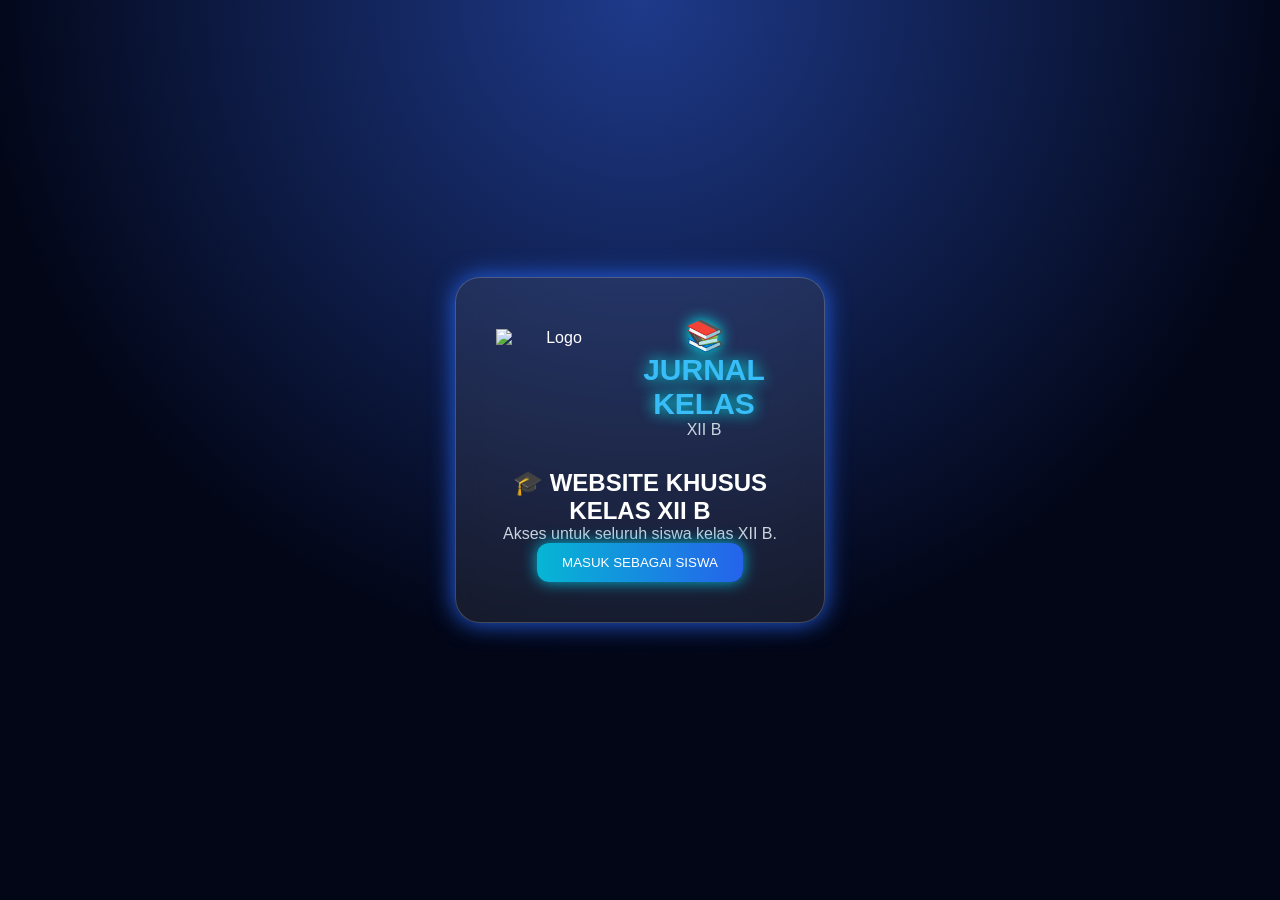
==== login.html @ 0073f104 "Add files via upload" ====
<!DOCTYPE html>
<html lang="id">

<head>
    <meta charset="UTF-8">
    <meta name="viewport" content="width=device-width, initial-scale=1.0">
    <title>Login - Jurnal Kelas</title>

    <link rel="stylesheet" href="style.css">
</head>

<body class="login-page">

    <div class="login-container">

        <!-- Logo + Judul -->
        <div class="title-login">

            <img src="pict/logo.png" class="logo-title" alt="Logo">

            <div>
                <h1>📚 JURNAL  KELAS</h1>
                <p class="sub-title"> XII B</p>
            </div>

        </div>

        <!-- Login Siswa -->
        <div class="student-box">

            <h2>🎓 WEBSITE KHUSUS KELAS XII B</h2>

            <p>
                Akses untuk seluruh siswa kelas XII B.
            </p>

            <button class="student-btn" onclick="loginSiswa()">
                MASUK SEBAGAI SISWA
            </button>

        </div>

    </div>

    <script src="script.js"></script>

</body>

</html>
---- style.css ----
*{
    margin:0;
    padding:0;
    box-sizing:border-box;
    font-family:'Segoe UI',sans-serif;
}


body{

    background:
    radial-gradient(circle at top,#1e3a8a,#020617 60%);

    min-height:100vh;

    color:white;

}



/* ===== LOGIN ===== */


.login-page{

    display:flex;

    justify-content:center;

    align-items:center;

    height:100vh;

}



.login-container{

    width:370px;

    padding:40px;

    background:
    rgba(255,255,255,0.08);

    backdrop-filter:blur(15px);

    border-radius:25px;

    border:1px solid rgba(255,255,255,.2);

    box-shadow:
    0 0 25px #2563eb;

    text-align:center;

}



.logo{

    font-size:60px;

    filter:
    drop-shadow(0 0 15px cyan);

}



.login-container h1{

    color:#38bdf8;

    text-shadow:
    0 0 15px #38bdf8;

    margin:15px;

}



.login-container p{

    color:#cbd5e1;

}




input,
select{


    width:100%;

    padding:14px;

    margin:10px 0;


    background:
    rgba(255,255,255,.1);


    border:

    1px solid #38bdf8;


    border-radius:12px;


    color:white;


    outline:none;


}



select option{

    color:black;

}



button{


    padding:12px 25px;

    background:
    linear-gradient(
    90deg,
    #06b6d4,
    #2563eb
    );


    color:white;


    border:none;


    border-radius:12px;


    cursor:pointer;


    box-shadow:

    0 0 15px #06b6d4;


    transition:.3s;


}



button:hover{


    transform:scale(1.05);


    box-shadow:

    0 0 30px cyan;


}







/* ===== NAVBAR ===== */


nav{


    display:flex;


    justify-content:space-between;


    align-items:center;


    padding:20px 40px;


    background:

    rgba(15,23,42,.7);


    backdrop-filter:

    blur(10px);


    border-bottom:

    1px solid #38bdf8;


    box-shadow:

    0 0 20px #2563eb;


}



nav h2{


    color:#38bdf8;


    text-shadow:

    0 0 15px cyan;


}



nav ul{


    display:flex;

    gap:20px;

    list-style:none;


}



nav a{


    color:white;

    text-decoration:none;


    transition:.3s;


}



nav a:hover{


    color:#38bdf8;


    text-shadow:

    0 0 10px cyan;


}



.logout{


    color:#fb7185!important;

}







/* ===== CONTENT ===== */



.container{


    padding:40px;


}




.container h1{


    color:#38bdf8;


    text-shadow:

    0 0 15px cyan;


}







/* ===== CARD ===== */


.card{


    background:

    rgba(255,255,255,.08);


    backdrop-filter:

    blur(15px);


    border-radius:20px;


    padding:25px;


    border:

    1px solid rgba(255,255,255,.2);


    box-shadow:

    0 0 20px rgba(56,189,248,.3);


    margin-bottom:20px;


}





.dashboard-grid{


    display:grid;


    grid-template-columns:

    repeat(4,1fr);


    gap:25px;


}




.card:hover{


    transform:

    translateY(-5px);


    box-shadow:

    0 0 35px #2563eb;


}






/* ===== TABLE ===== */



table{


    width:100%;


    border-collapse:collapse;


    overflow:hidden;


}




th{


    background:

    linear-gradient(
    90deg,
    #2563eb,
    #06b6d4
    );


}



td,th{


    padding:15px;


    border-bottom:

    1px solid rgba(255,255,255,.2);


    text-align:center;


}





tr:hover{


    background:

    rgba(56,189,248,.1);


}







small{

    color:#94a3b8;

}




@media(max-width:900px){


nav{

flex-direction:column;

}


nav ul{

margin-top:20px;

flex-direction:column;

}



.dashboard-grid{

grid-template-columns:1fr 1fr;

}



}



@media(max-width:500px){


.dashboard-grid{

grid-template-columns:1fr;

}


.container{

padding:20px;

}
}

/* DENAH KELAS */


.papan{


width:80%;

margin:auto;

padding:15px;

text-align:center;


background:

linear-gradient(
90deg,
#2563eb,
#06b6d4
);


border-radius:15px;


box-shadow:

0 0 25px cyan;


font-weight:bold;


margin-bottom:30px;


}




.denah{


display:grid;


grid-template-columns:

repeat(5,1fr);


gap:20px;


}





.kursi{


height:80px;


display:flex;


align-items:center;


justify-content:center;


text-align:center;



background:

rgba(255,255,255,.1);



border:

1px solid #38bdf8;



border-radius:15px;



cursor:pointer;



box-shadow:

0 0 15px rgba(56,189,248,.5);



transition:.3s;



}




.kursi:hover{


transform:

scale(1.08);


box-shadow:

0 0 30px cyan;


}




@media(max-width:700px){


.denah{

grid-template-columns:

repeat(3,1fr);

}


}
@keyframes neonPulse{


0%{

box-shadow:
0 0 10px #38bdf8;

}


50%{

box-shadow:
0 0 35px cyan;

}


100%{

box-shadow:
0 0 10px #38bdf8;

}


}



.card{


animation:

neonPulse 3s infinite;


}



#jam{


font-size:40px;

color:#38bdf8;

text-shadow:

0 0 20px cyan;


}
table{

width:100%;

border-collapse:collapse;

margin-top:15px;

}


th{

background:#0ea5e9;

padding:12px;

}


td{

padding:10px;

border-bottom:1px solid rgba(255,255,255,.2);

text-align:center;

}



.card table{

overflow:hidden;

border-radius:15px;

}

.title-login{
    display:flex;
    justify-content:center;
    align-items:center;
    gap:8px;
    margin-bottom:10px;
}

.logo-title{
    width:120px !important;
    height:120px !important;
    max-width:120px !important;
    max-height:120px !important;
    object-fit:contain;
    display:block;
    flex:none;
}

.title-login h1{
    margin:0;
    font-size:30px;
    color:#38bdf8;
    text-shadow:0 0 15px cyan;
}

.sub-title{
    text-align:center;
    color:#b5cfff;
    margin-bottom:20px;
}
/* ===== STRUKTUR KELAS ===== */


.struktur{

text-align:center;

}


.box{

background:
rgba(255,255,255,.08);

border:
1px solid #38bdf8;

border-radius:20px;

padding:20px;

width:220px;

margin:20px auto;

box-shadow:
0 0 20px rgba(56,189,248,.5);

transition:.3s;

}


.box:hover{

transform:translateY(-8px);

box-shadow:
0 0 35px cyan;

}



.box h3{

color:#38bdf8;

margin-bottom:10px;

}



.box p{

color:white;

line-height:1.6;

}



.utama{

border-color:#55fd12;

}



.ketua{

border-color:#f0c20d;

}



.wakil{

border-color:#9f83f5;

}




.garis{

height:40px;

width:2px;

background:#2aa4d8;

margin:auto;

}




.cabang{

display:grid;

grid-template-columns:

repeat(3,1fr);

gap:20px;

margin-top:40px;

}




.cabang .box{

width:100%;

}



@media(max-width:800px){


.cabang{

grid-template-columns:1fr;

}


}
/* ===== PIKET TETAP ===== */


.piket-grid{

display:grid;

grid-template-columns:
repeat(3,1fr);

gap:25px;

margin-top:30px;

}



.piket-card{

background:
rgba(255,255,255,.08);

border:

1px solid #38bdf8;

border-radius:20px;

padding:25px;

text-align:center;

box-shadow:

0 0 20px rgba(56,189,248,.4);

transition:.3s;

}



.piket-card:hover{

transform:translateY(-8px);

box-shadow:

0 0 35px cyan;

}



.piket-card h2{

color:#38bdf8;

margin-bottom:15px;

}



.piket-card p{

line-height:1.8;

font-size:18px;

}



@media(max-width:800px){

.piket-grid{

grid-template-columns:1fr;

}

}
/* ===== JADWAL TETAP ===== */


.jadwal-grid{

display:grid;

grid-template-columns:
repeat(3,1fr);

gap:25px;

margin-top:30px;

}



.jadwal-card{

background:
rgba(255,255,255,.08);

border:
1px solid #38bdf8;

border-radius:20px;

padding:25px;

text-align:center;

box-shadow:
0 0 20px rgba(56,189,248,.4);

transition:.3s;

}



.jadwal-card:hover{

transform:translateY(-8px);

box-shadow:
0 0 35px cyan;

}



.jadwal-card h2{

color:#38bdf8;

margin-bottom:15px;

}



.jadwal-card p{

font-size:17px;

line-height:2;

}



@media(max-width:800px){

.jadwal-grid{

grid-template-columns:1fr;

}

}
/* ===== DAFTAR GURU ===== */

.guru-grid{

display:grid;

grid-template-columns:repeat(auto-fit,minmax(280px,1fr));

gap:20px;

margin-top:30px;

}

.guru-card{

background:rgba(255,255,255,.08);

border:1px solid #38bdf8;

border-radius:20px;

padding:20px;

box-shadow:0 0 20px rgba(56,189,248,.3);

transition:.3s;

}

.guru-card:hover{

transform:translateY(-6px);

box-shadow:0 0 35px cyan;

}

.guru-card h2{

color:#38bdf8;

font-size:20px;

margin-bottom:12px;

}

.guru-card p{

line-height:1.8;

color:#fff;

}
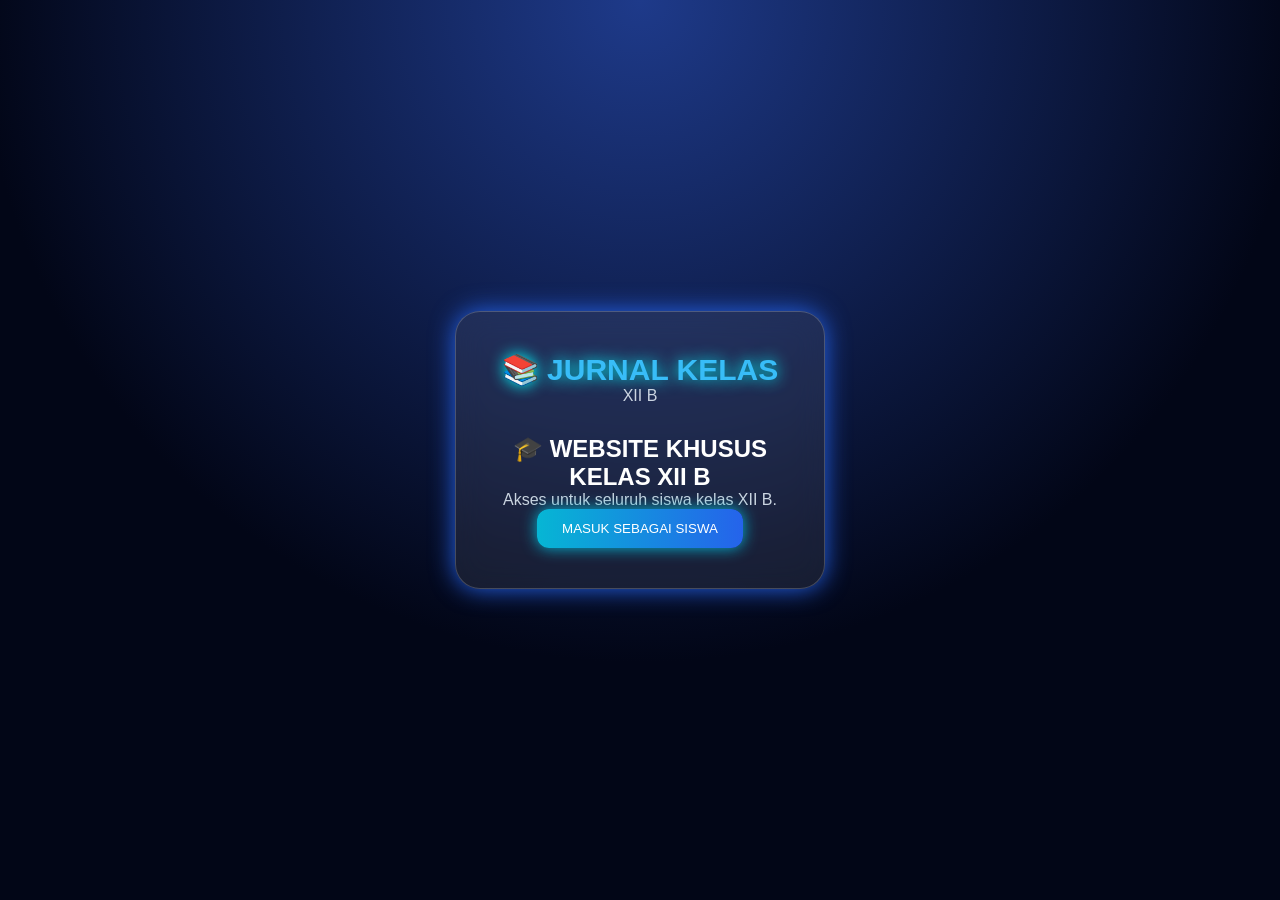
==== commit 6f5782c8: "Update login.html" ====
--- a/login.html
+++ b/login.html
@@ -15,8 +15,6 @@
 
         <!-- Logo + Judul -->
         <div class="title-login">
-
-            <img src="pict/logo.png" class="logo-title" alt="Logo">
 
             <div>
                 <h1>📚 JURNAL  KELAS</h1>
@@ -46,4 +44,4 @@
 
 </body>
 
-</html>+</html>
